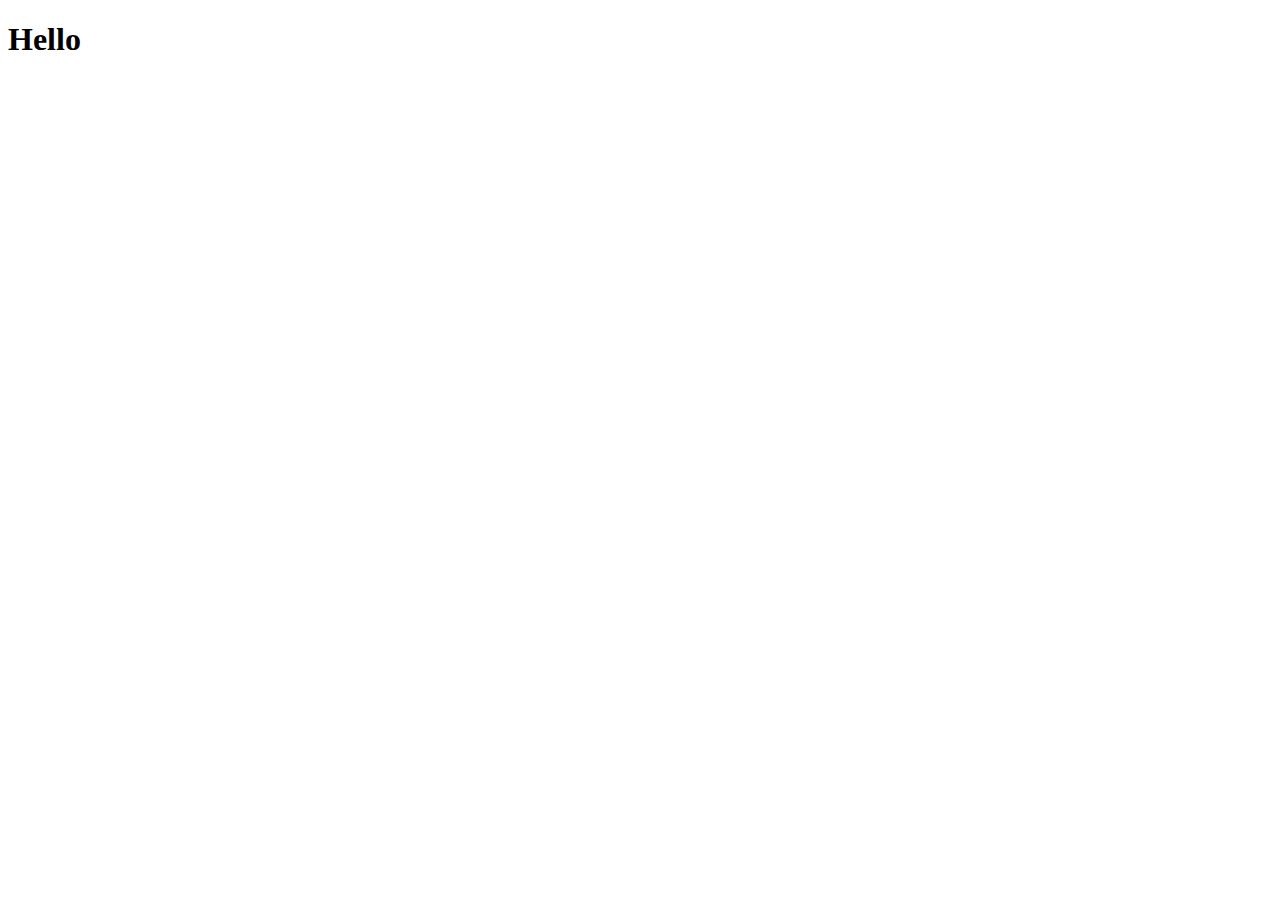
==== hunting_github.html @ a58c777a "completed assignment" ====
<!DOCTYPE html>
<html>
<head>
    <meta charset="utf-8" />
    <meta http-equiv="X-UA-Compatible" content="IE=edge">
    <title>Hunting</title>
    <!-- <meta name="viewport" content="width=device-width, initial-scale=1"> -->
    <script type="text/javascript" src='http://code.jquery.com/jquery-1.10.2.min.js'></script> 
</head>
<body>
    <script>
        $(document).ready(function(){

            $.get("https://api.github.com/users/vinsonlaiono", displayName)
            function displayName(data) {
            console.log(data.login);
            }
        });
  
    </script>
    <h1 class="name">Hello</h1>
    
</body>
</html>
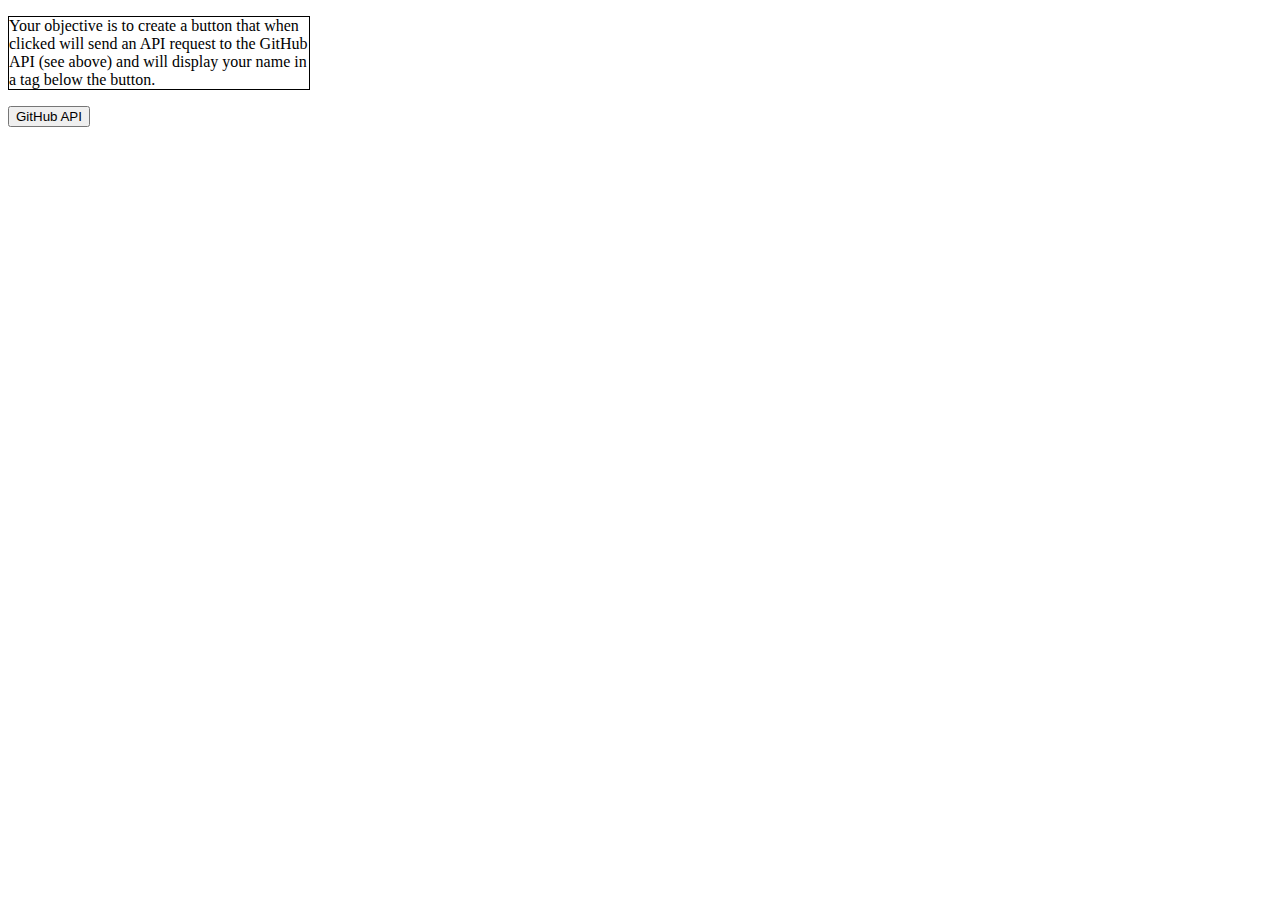
==== commit 041d32bb: "init" ====
--- a/hunting_github.html
+++ b/hunting_github.html
@@ -1,24 +1,34 @@
 <!DOCTYPE html>
 <html>
+
 <head>
-    <meta charset="utf-8" />
-    <meta http-equiv="X-UA-Compatible" content="IE=edge">
-    <title>Hunting</title>
-    <!-- <meta name="viewport" content="width=device-width, initial-scale=1"> -->
-    <script type="text/javascript" src='http://code.jquery.com/jquery-1.10.2.min.js'></script> 
+    <meta charset="utf-8">
+    <title>AJAX Request Response</title>
+    <script src='http://ajax.googleapis.com/ajax/libs/jquery/1.11.1/jquery.min.js'></script>
+    <script>
+        $(document).ready(function() {
+            // alert("Page is ready to use!");
+            $('button.b1').click(function() {
+                $.get("https://api.github.com/users/gavinluo9", displayName)
+                    // Notice that displayName is a function that takes in 1 parameter 
+                    // (this is the data that comes back from the API)
+                function displayName(data) {
+                    console.log(data);
+                    // console.log(data.name);
+                    myGitHubName = data.name;
+                    $('#gitHub').text("I, " + myGitHubName.toUpperCase() + " just change the text to My github name using the setter method")
+                }
+            });
+        });
+    </script>
 </head>
+
 <body>
-    <script>
-        $(document).ready(function(){
+    <div class="wrapper">
+        <p class="b1" style="Border:1px solid black; width: 300px;">Your objective is to create a button that when clicked will send an API request to the GitHub API (see above) and will display your name in a tag below the button.</p>
+        <button class="b1">GitHub API</button>
+        <h2 id="gitHub"></h2>
+    </div>
+</body>
 
-            $.get("https://api.github.com/users/vinsonlaiono", displayName)
-            function displayName(data) {
-            console.log(data.login);
-            }
-        });
-  
-    </script>
-    <h1 class="name">Hello</h1>
-    
-</body>
 </html>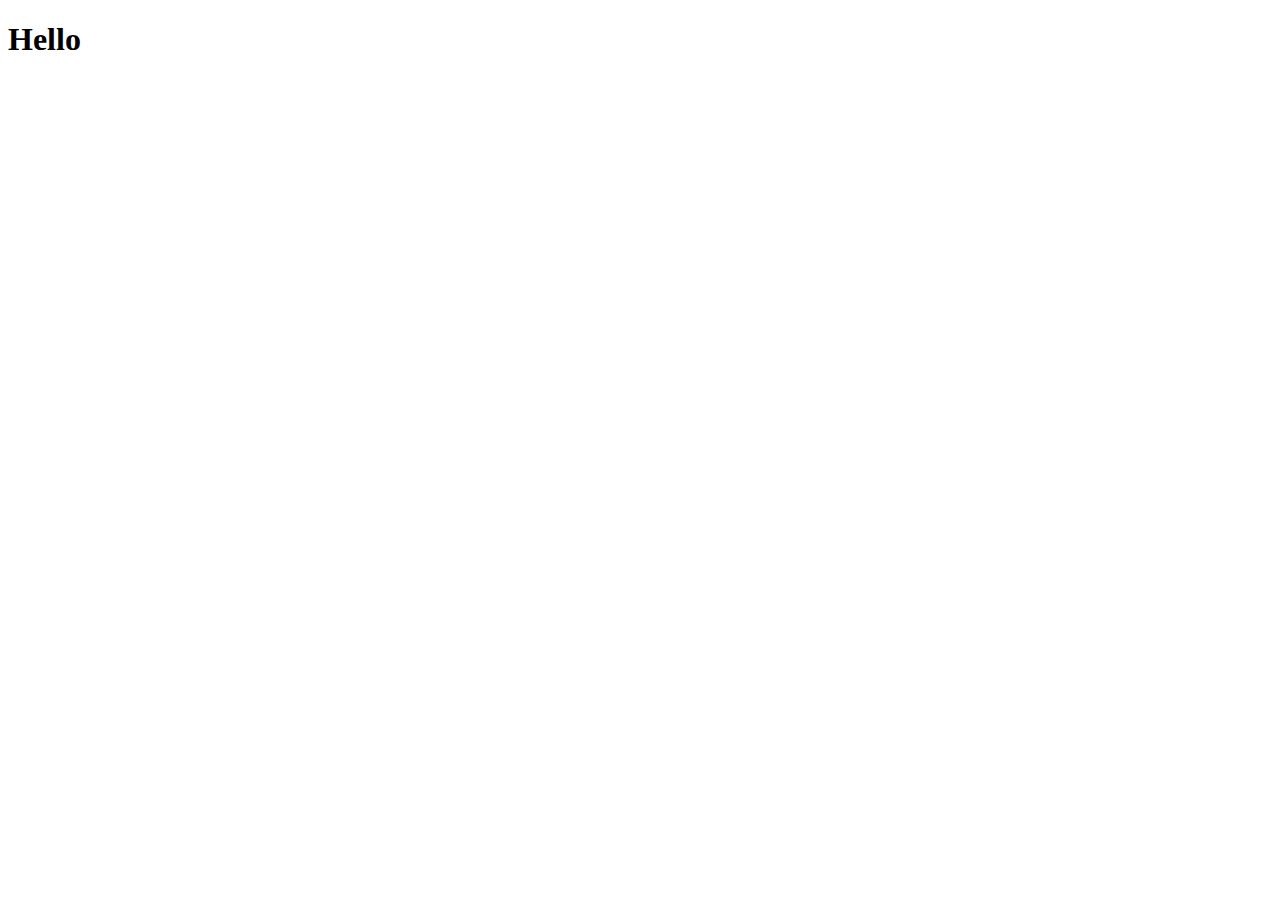
==== commit 681d0235: "another hunting github" ====
--- a/hunting_github.html
+++ b/hunting_github.html
@@ -1,34 +1,24 @@
 <!DOCTYPE html>
 <html>
+<head>
+    <meta charset="utf-8" />
+    <meta http-equiv="X-UA-Compatible" content="IE=edge">
+    <title>Hunting</title>
+    <!-- <meta name="viewport" content="width=device-width, initial-scale=1"> -->
+    <script type="text/javascript" src='http://code.jquery.com/jquery-1.10.2.min.js'></script> 
+</head>
+<body>
+    <script>
+        $(document).ready(function(){
 
-<head>
-    <meta charset="utf-8">
-    <title>AJAX Request Response</title>
-    <script src='http://ajax.googleapis.com/ajax/libs/jquery/1.11.1/jquery.min.js'></script>
-    <script>
-        $(document).ready(function() {
-            // alert("Page is ready to use!");
-            $('button.b1').click(function() {
-                $.get("https://api.github.com/users/gavinluo9", displayName)
-                    // Notice that displayName is a function that takes in 1 parameter 
-                    // (this is the data that comes back from the API)
-                function displayName(data) {
-                    console.log(data);
-                    // console.log(data.name);
-                    myGitHubName = data.name;
-                    $('#gitHub').text("I, " + myGitHubName.toUpperCase() + " just change the text to My github name using the setter method")
-                }
-            });
+            $.get("https://api.github.com/users/vinsonlaiono", displayName)
+            function displayName(data) {
+            console.log(data.login);
+            }
         });
+  
     </script>
-</head>
-
-<body>
-    <div class="wrapper">
-        <p class="b1" style="Border:1px solid black; width: 300px;">Your objective is to create a button that when clicked will send an API request to the GitHub API (see above) and will display your name in a tag below the button.</p>
-        <button class="b1">GitHub API</button>
-        <h2 id="gitHub"></h2>
-    </div>
+    <h1 class="name">Hello</h1>
+    
 </body>
-
 </html>